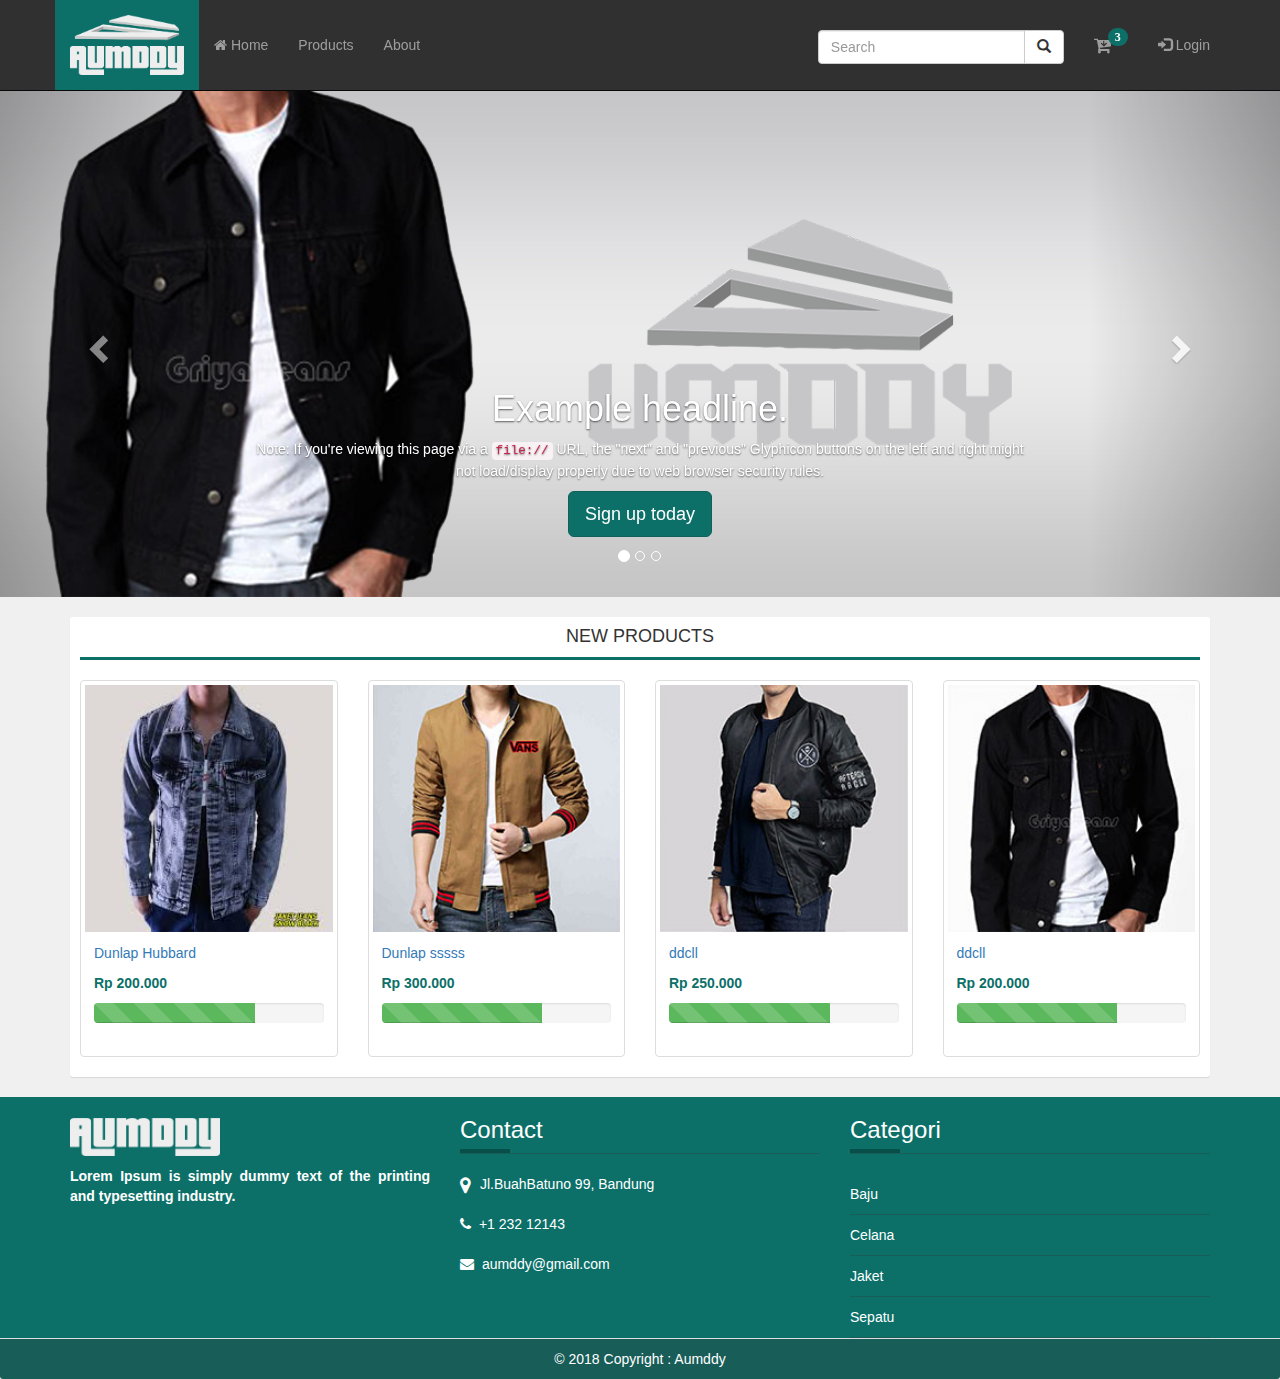
==== index.html @ 17e2d57f "Add files via upload" ====
<!DOCTYPE html>
<html lang="en">
  <head>
    <meta charset="utf-8">
    <meta http-equiv="X-UA-Compatible" content="IE=edge">
    <meta name="viewport" content="width=device-width, initial-scale=1">
    <!-- The above 3 meta tags *must* come first in the head; any other head content must come *after* these tags -->
    <meta name="description" content="">
    <meta name="author" content="">
    <link rel="icon" href="./img/icon.png">

    <title>UMDDY | Store</title>

    <!-- Bootstrap core CSS -->
    <link href="./css/bootstrap.css" rel="stylesheet">

    <link href="./css/font-awesome.css" rel="stylesheet">
    <link href="./css/style.css" rel="stylesheet">

    <script src="./js/bootstrap.min.js"></script>

    <script src="./js/npm.js"></script>

    <script src="./js/jquery-3.3.1.min.js"></script>

    <link rel="stylesheet" href="https://cdnjs.cloudflare.com/ajax/libs/font-awesome/4.7.0/css/font-awesome.min.css">
      <script type="text/javascript" src="./js/jquery.validate.js"></script>


    <script src="https://maxcdn.bootstrapcdn.com/bootstrap/3.3.7/js/bootstrap.min.js"></script>
    <script type="text/javascript">
      $(document).ready(function(){

         $.getJSON( "data.json", function(data) {
          console.log(data);
          $.each(data.clients, function(key,val) {
            $('#tabel').append(
                               '<tr class="clients">'
                             + '<td>'+ val.id +'</td>'
                             + '<td>'+ val.name +'</td>'
                             + '<td>'+ val.gender +'</td>'
                             + '<td>'+ val.phone +'</td>'
                             + '<td>'+ val.address +'</td>'
                        );
          });
          $.each(data.barang, function(key,val) {
            $('#barang').append(
                                '<div class="col-md-3"><div class="thumbnail "><a href="detail_barang.html"><img class="coba" src="./img/'+val.gambar+'" alt="Lights" style="width:100%"><div class="ditel"><button class="btn btn-success btn-md center-block">Lihat</button></div><div class="caption"><p>'+val.name+'</p></a><p style="text-decoration: none; color: #0c7069; font-weight: bold; font-size: 14px" >Rp '+val.harga+'</p> <div class="progress"><div class="progress-bar progress-bar-success progress-bar-striped" role="progressbar" aria-valuenow="10" aria-valuemax="5" style="width:70%"></div></div></div></div></div>'
                        );  
          });

           $.each(data.keranjang, function(key,val) {
            $('#keranjang').append(
                '<a href=""><div class="media"><div class="media-left">'
                +'<img src="./img/'+val.gambar+'"  class="media-object" style="width:50px ;height: 50px"></div><div class="media-body"><b class="media-heading">'+val.name+'</b><br><small>'+val.deskripsi+'</small><br><small>'+val.jumlah+ ' barang</small></div></div></a>'
                        );  
          });
      });   
      })
    </script>
  </head>

  <body style="background-color: #f0f0f0">

    <nav class="navbar navbar-inverse navbar-fixed-top">
      <div class="container">
        <div class="navbar-header">
          <button type="button" class="navbar-toggle collapsed" data-toggle="collapse" data-target="#navbar" aria-expanded="false" aria-controls="navbar">
            <span class="sr-only">Toggle navigation</span>
            <span class="icon-bar"></span>
            <span class="icon-bar"></span>
            <span class="icon-bar"></span>
          </button>
          <a class="navbar-brand " href="#"><img  height="60px" src="./img/umddy.png" ></a>
        </div>
        <div id="navbar" class="collapse navbar-collapse">
          <ul class="nav navbar-nav">
            <li><a href="index.html"><span class="fa fa-home" ></span> Home</a></li>
            <li><a href="produk.html">Products</a></li>
            <li><a href="about.html">About</a></li>
          </ul>
         

          <ul class="nav navbar-nav navbar-right ">
            <li class="dropdown"><a  class="dropdown-toggle" data-toggle="dropdown" href="#"><span class="fa fa-cart-arrow-down fa-lg"> <span class="badge" style="background-color: #0c7069; margin-top:-15px; margin-left: -8px;">3</span></span></a>
              <ul  style="background-color: #fff; width: 250px" class="dropdown-menu" > 
              <li id="keranjang"></li>
              <div class="media col-md-12">    
                <button type="submit" class="btn btn-success btn-block "> Bayar</button>
              </div>   
              </ul>

            </li>
      		  <li class="dropdown">
      			<a  class="dropdown-toggle" data-toggle="dropdown" href="#"><span class="glyphicon glyphicon-log-in"></span> Login</a>
          	   	<div class="dropdown-menu form-login">
              <form id="signupForm" method="post" action="">
        				<div class="form-group">

							<label>Email Address</label>
							
								<div class="input-group col-xs-12">
	
									<input  type="text" class="form-garis"  name="email" id="email"  placeholder="Enter your Email"/>
								</div>
							</div>
						
        			<div class="form-group">
							<label>Password</label>
							
								<div class="input-group col-xs-12">
				 									
									<input type="Password" class="form-garis" name="password" id="password"  placeholder="Enter your Password"/>
								</div>
							</div>
						
        			<button type="submit" class="btn btn-success btn-block" name="signup" value="Sign up"><i class="glyphicon glyphicon-ok"></i> Login</button>
              </form>
        			<hr>
        			<div style="text-align: center;">
        			<a href="daftar.html">Daftar Akun</a>
				     </div>
    		 </div>

        	</li>
    	  </ul>
        <form style="margin-top: 30px;" class="navbar-form navbar-right" action="/action_page.php">
      <div class="input-group">
        <input type="text" class="form-control " placeholder="Search" name="search">
        <div class="input-group-btn">
          <button class="btn btn-default" type="submit">
            <i class="glyphicon glyphicon-search"></i>
          </button>
        </div>
      </div>
    </form>
        </div>
      </div>
    </nav>
    <script type="text/javascript">
    $.validator.setDefaults( {
      submitHandler: function () {
        alert( "submitted!" );
      }
    } );

    $( document ).ready( function () {
      $( "#signupForm" ).validate( {
        rules: {
          password: {
            required: true,
            minlength: 5
          },
          email: {
            required: true,
            email: true
          },
        },
        messages: {
          email: "Please enter your email address",
          password: "Please enter your Password",
        },
        errorElement: "em",
        errorPlacement: function ( error, element ) {
          // Add the `help-block` class to the error element
          error.addClass( "help-block" );

          if ( element.prop( "type" ) === "checkbox" ) {
            error.insertAfter( element.parent( "label" ) );
          } else {
            error.insertAfter( element );
          }
        },
        highlight: function ( element, errorClass, validClass ) {
          $( element ).parents( ".form-group" ).addClass( "has-error" ).removeClass( "has-success" );
        },
        unhighlight: function (element, errorClass, validClass) {
          $( element ).parents( ".form-group" ).addClass( "has-success" ).removeClass( "has-error" );
        }
      } );

    } );
  </script>

<header style="margin-top: 90px">
    <div id="myCarousel" class="carousel slide" data-ride="carousel">
  <!-- Indicators -->
  <ol class="carousel-indicators">
    <li data-target="#myCarousel" data-slide-to="0" class="active"></li>
    <li data-target="#myCarousel" data-slide-to="1"></li>
    <li data-target="#myCarousel" data-slide-to="2"></li>
  </ol>

  <!-- Wrapper for slides -->
  <div class="carousel-inner" role="listbox">
    
    <div class="item active">
    
      <img src="./img/jaket.png" alt="Los Angeles">
    		   
            <div class="carousel-caption">
              <h1>Example headline.</h1>
              <p>Note: If you're viewing this page via a <code>file://</code> URL, the "next" and "previous" Glyphicon buttons on the left and right might not load/display properly due to web browser security rules.</p>
              <p><a class="btn btn-lg btn-success" href="#" role="button">Sign up today</a></p>
            </div>
      
    </div>

    <div class="item">
      <img src="./img/jaket2.png" alt="Chicago">
    		 <div class="carousel-caption">
              <h1>Example headline.</h1>
              <p>Note: If you're viewing this page via a <code>file://</code> URL, the "next" and "previous" Glyphicon buttons on the left and right might not load/display properly due to web browser security rules.</p>
              <p><a class="btn btn-lg btn-primary" href="#" role="button">Sign up today</a></p>
            </div>
      
    </div>

    <div class="item">
      <img src="./img/jaket.png" alt="New York">
    		 <div class="carousel-caption">
              <h1>Example headline.</h1>
              <p>Note: If you're viewing this page via a <code>file://</code> URL, the "next" and "previous" Glyphicon buttons on the left and right might not load/display properly due to web browser security rules.</p>
              <p><a class="btn btn-lg btn-primary" href="#" role="button">Sign up today</a></p>
            </div>
      
    </div>
  </div>

  <!-- Left and right controls -->
  <a class="left carousel-control" href="#myCarousel" data-slide="prev">
    <span class="glyphicon glyphicon-chevron-left"></span>
    <span class="sr-only">Previous</span>
  </a>
  <a class="right carousel-control" href="#myCarousel" data-slide="next">
    <span class="glyphicon glyphicon-chevron-right"></span>
    <span class="sr-only">Next</span>
  </a>
</div>

</header>

<div class="container">
<br>
<div class="box">
  <div class="col-md-12 box-head" >
    
  <h4 class="text-center">NEW PRODUCTS</h4> 
    
  </div>
<div class="row" id="barang" style="text-decoration: none;">
 
  </div>
</div>

</div>

</div>


  </body>

<footer class="" style="background-color: #0c7069;color: #fff;">
    <div class="container">
        <div class="row">
          <div class="col-md-4">
           <br>
               <img src="./img/umddy1.png" class="img-responsive" width="150px" style="margin-bottom:10px;">
              <p  align="justify" style="font-weight: bold;">Lorem Ipsum is simply dummy text of the printing and typesetting industry.</p>

          </div>
          <div class="col-md-4">
            <div class="footer-title">
            <h3>Contact</h3>
            </div>
              

        <div>
          <span class="fa fa-map-marker fa-lg">&nbsp;</span> Jl.BuahBatuno 99, Bandung
          
        </div>
<br>
        <div>
          <span class="fa fa-phone">&nbsp;</span>
          +1 232 12143
        </div>
<br>
        <div>
          <span class="fa fa-envelope">&nbsp;</span>
          aumddy@gmail.com        
        </div>
    
          </div>
          <div class="col-md-4">
            <div class="footer-title">
            <h3>Categori</h3>
            </div>
              <div class="footer-links">
            <a href="#">
              Baju 
            </a>
            <a href="#">
              Celana
            </a>
            <a href="#">
              Jaket
            </a>
            <a href="#">
              Sepatu
            </a>
          </div>
          </div>
        </div>  
</footer>
<footer style="color: #fff;">
  <div class="text-center panel-footer">
   © 2018 Copyright : Aumddy
  </div>
</footer>
</html>
---- css/style.css ----
body{
background-color: #f0f0f0
}
.thumbnail:hover .ditel{
    opacity: 1;
    transform: rotate(0);
    background: rgba(0,0,0,.5);
}

.ditel{
  -ms-filter: progid:DXImageTransform.Microsoft.Alpha(Opacity=0);
    filter: alpha(opacity=0);
    opacity: 0;
    padding-top: 44%;
    padding-bottom: 43% ;
    margin-top: -100%;
       
}
.ukuran{
      height: 35px;
      width: 300px;

  padding: 10px 16px;
  font-size: 14px;
    
}

.box {
  position: relative;
  border-radius: 3px;
  background: #fff;
  padding-left:10px;
  padding-right:10px;
  margin-bottom: 20px;
  width: 100%;
  box-shadow: 0 1px 1px rgba(0, 0, 0, 0.1);
}
.box-head{

    margin-bottom: 20px;
    border-bottom: 3px solid #0c7069;
}
.form-garis{
    border-style: none;
    background: rgba(0,0,0, 0);
    border-bottom: 3px solid #0c7069; 
    width: 100%;
    padding: 10px;
}
input:focus { 
    outline: none;
    border-bottom: 3px solid #1acec1; 
    transition:  0.9s;  transition: all 0.9s;
    -moz-transition: all 0.9s;

}
.ha-error .form-garis {
  border-color: #a94442;
  -webkit-box-shadow: inset 0 1px 1px rgba(0, 0, 0, .075);
          box-shadow: inset 0 1px 1px rgba(0, 0, 0, .075);
}

@media (min-width: 992px) and (max-width: 1199px)  {
    .ditel{
    -ms-filter: progid:DXImageTransform.Microsoft.Alpha(Opacity=0);
    filter: alpha(opacity=0);
    opacity: 0;
    padding-top: 42%;
    padding-bottom: 42% ;
    margin-top: -100%;
       
    }
}
li > a{
  text-decoration: none;
  color: #fff; 
}
.footer-title{
  position: relative;
    color: #fff;
  font-size: 24px;
    font-weight: 600;
    margin-top: 5px;
    margin-bottom: 20px;
    border-bottom: 1px solid #195d58;
}
.footer-title:after{
  position: absolute;
  content: '';
  left: 0;
  bottom: 0;
  width: 50px;
  height: 4px;
  background: #084f4a;
}
.footer-links a{
  padding: 10px 0;
  border-bottom: 1px solid #195d58;
  color: #fff;
  display: block;
  transition: color 0.5s ease-in-out;
}
.footer-links a:hover{
  color: #084f4a;
}

@media (min-width: 771px) and (max-width: 991px)  {
    .ditel{
    -ms-filter: progid:DXImageTransform.Microsoft.Alpha(Opacity=0);
    filter: alpha(opacity=0);
    opacity: 0;
    padding-top: 48%;
    padding-bottom: 47% ;
    margin-top: -100%;
       
    }
}
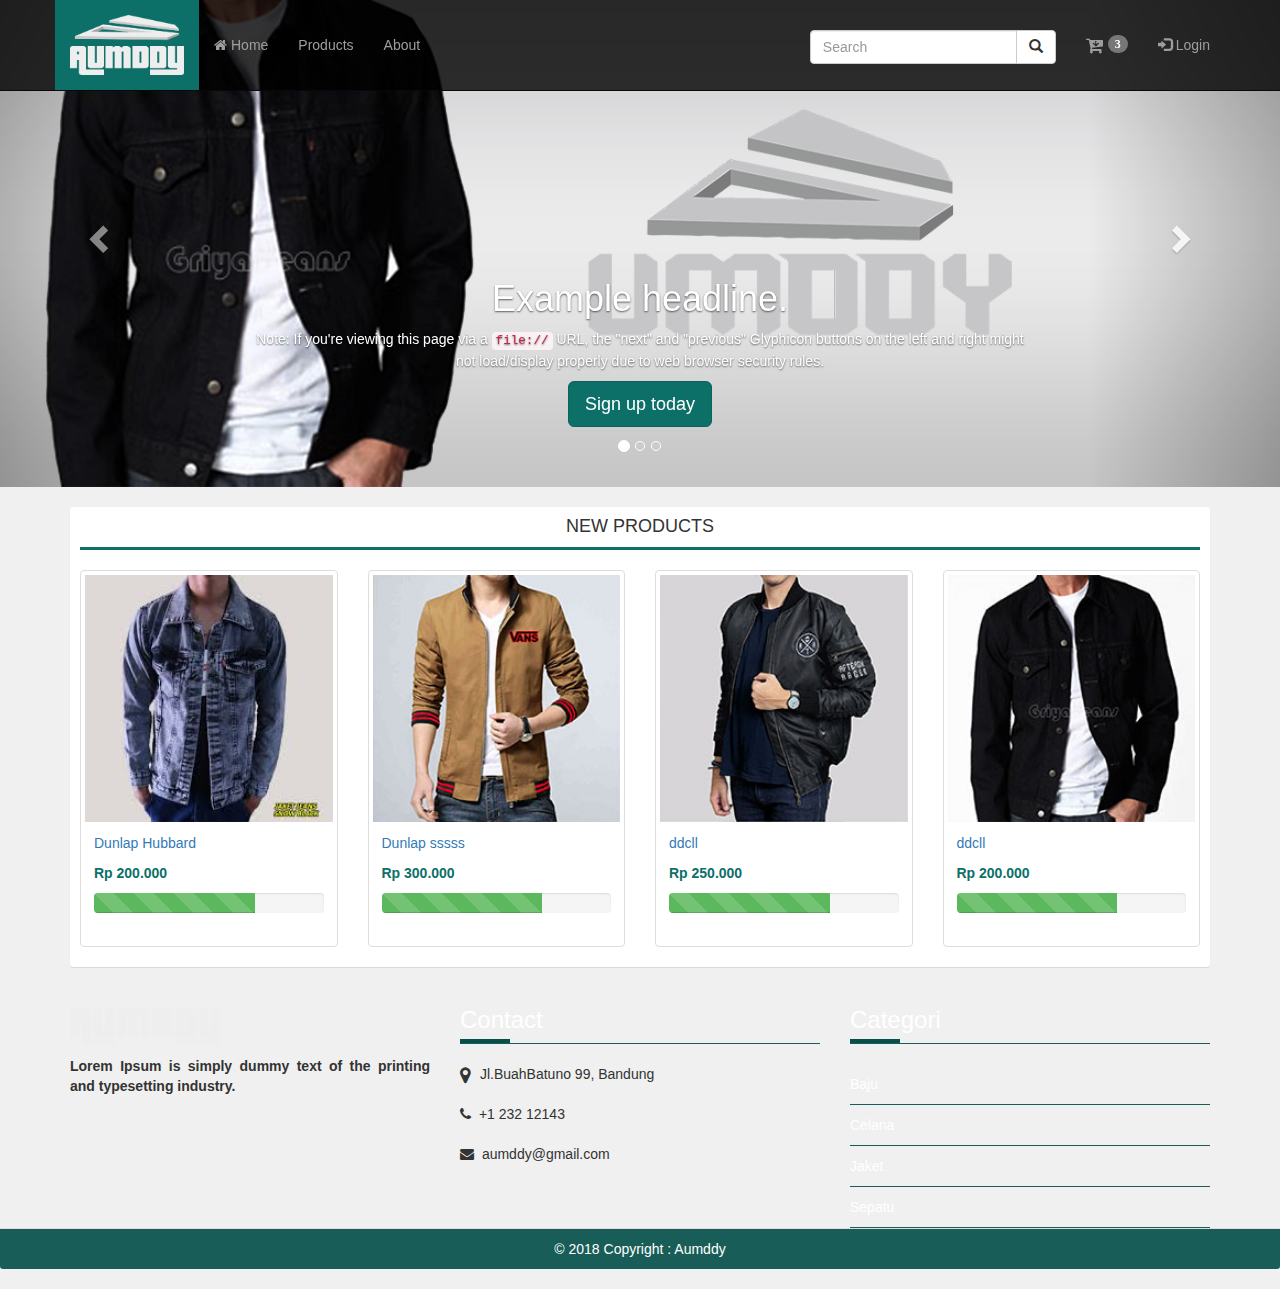
==== commit 3b53a23b: "Update index.html" ====
--- a/index.html
+++ b/index.html
@@ -5,30 +5,20 @@
     <meta charset="utf-8">
     <meta http-equiv="X-UA-Compatible" content="IE=edge">
     <meta name="viewport" content="width=device-width, initial-scale=1">
-    <!-- The above 3 meta tags *must* come first in the head; any other head content must come *after* these tags -->
     <meta name="description" content="">
     <meta name="author" content="">
     <link rel="icon" href="./img/icon.png">
 
-    <title>UMDDY | Store</title>
-
-    <!-- Bootstrap core CSS -->
+    <title>AUMDDY | Store</title>
+
     <link href="./css/bootstrap.css" rel="stylesheet">
-
-    <link href="./css/font-awesome.css" rel="stylesheet">
+    <link rel="stylesheet" href="https://cdnjs.cloudflare.com/ajax/libs/font-awesome/4.7.0/css/font-awesome.min.css">
     <link href="./css/style.css" rel="stylesheet">
-
-    <script src="./js/bootstrap.min.js"></script>
-
-    <script src="./js/npm.js"></script>
-
+    <link rel="stylesheet" type="text/css" href="./css/dataTables.bootstrap.min.css">
+    
     <script src="./js/jquery-3.3.1.min.js"></script>
-
-    <link rel="stylesheet" href="https://cdnjs.cloudflare.com/ajax/libs/font-awesome/4.7.0/css/font-awesome.min.css">
-      <script type="text/javascript" src="./js/jquery.validate.js"></script>
-
-
     <script src="https://maxcdn.bootstrapcdn.com/bootstrap/3.3.7/js/bootstrap.min.js"></script>
+    <script type="text/javascript" src="./js/jquery.validate.js"></script>
     <script type="text/javascript">
       $(document).ready(function(){
 
@@ -61,7 +51,7 @@
     </script>
   </head>
 
-  <body style="background-color: #f0f0f0">
+  <body>
 
     <nav class="navbar navbar-inverse navbar-fixed-top">
       <div class="container">
@@ -83,8 +73,8 @@
          
 
           <ul class="nav navbar-nav navbar-right ">
-            <li class="dropdown"><a  class="dropdown-toggle" data-toggle="dropdown" href="#"><span class="fa fa-cart-arrow-down fa-lg"> <span class="badge" style="background-color: #0c7069; margin-top:-15px; margin-left: -8px;">3</span></span></a>
-              <ul  style="background-color: #fff; width: 250px" class="dropdown-menu" > 
+            <li class="dropdown"><a  class="dropdown-toggle" data-toggle="dropdown" href="#"><span class="fa fa-cart-arrow-down fa-lg"> <span class="badge beli" >3</span></span></a>
+              <ul class="dropdown-menu box-keranjang" > 
               <li id="keranjang"></li>
               <div class="media col-md-12">    
                 <button type="submit" class="btn btn-success btn-block "> Bayar</button>
@@ -182,17 +172,15 @@
 
     } );
   </script>
-
-<header style="margin-top: 90px">
+<div class="utama">
+<header style="margin-top: -20px">
     <div id="myCarousel" class="carousel slide" data-ride="carousel">
-  <!-- Indicators -->
   <ol class="carousel-indicators">
     <li data-target="#myCarousel" data-slide-to="0" class="active"></li>
     <li data-target="#myCarousel" data-slide-to="1"></li>
     <li data-target="#myCarousel" data-slide-to="2"></li>
   </ol>
 
-  <!-- Wrapper for slides -->
   <div class="carousel-inner" role="listbox">
     
     <div class="item active">
@@ -228,7 +216,7 @@
     </div>
   </div>
 
-  <!-- Left and right controls -->
+
   <a class="left carousel-control" href="#myCarousel" data-slide="prev">
     <span class="glyphicon glyphicon-chevron-left"></span>
     <span class="sr-only">Previous</span>
@@ -261,13 +249,13 @@
 
   </body>
 
-<footer class="" style="background-color: #0c7069;color: #fff;">
+<footer class="footer1">
     <div class="container">
         <div class="row">
           <div class="col-md-4">
            <br>
                <img src="./img/umddy1.png" class="img-responsive" width="150px" style="margin-bottom:10px;">
-              <p  align="justify" style="font-weight: bold;">Lorem Ipsum is simply dummy text of the printing and typesetting industry.</p>
+              <p  align="justify" ><b>Lorem Ipsum is simply dummy text of the printing and typesetting industry.</b></p>
 
           </div>
           <div class="col-md-4">
